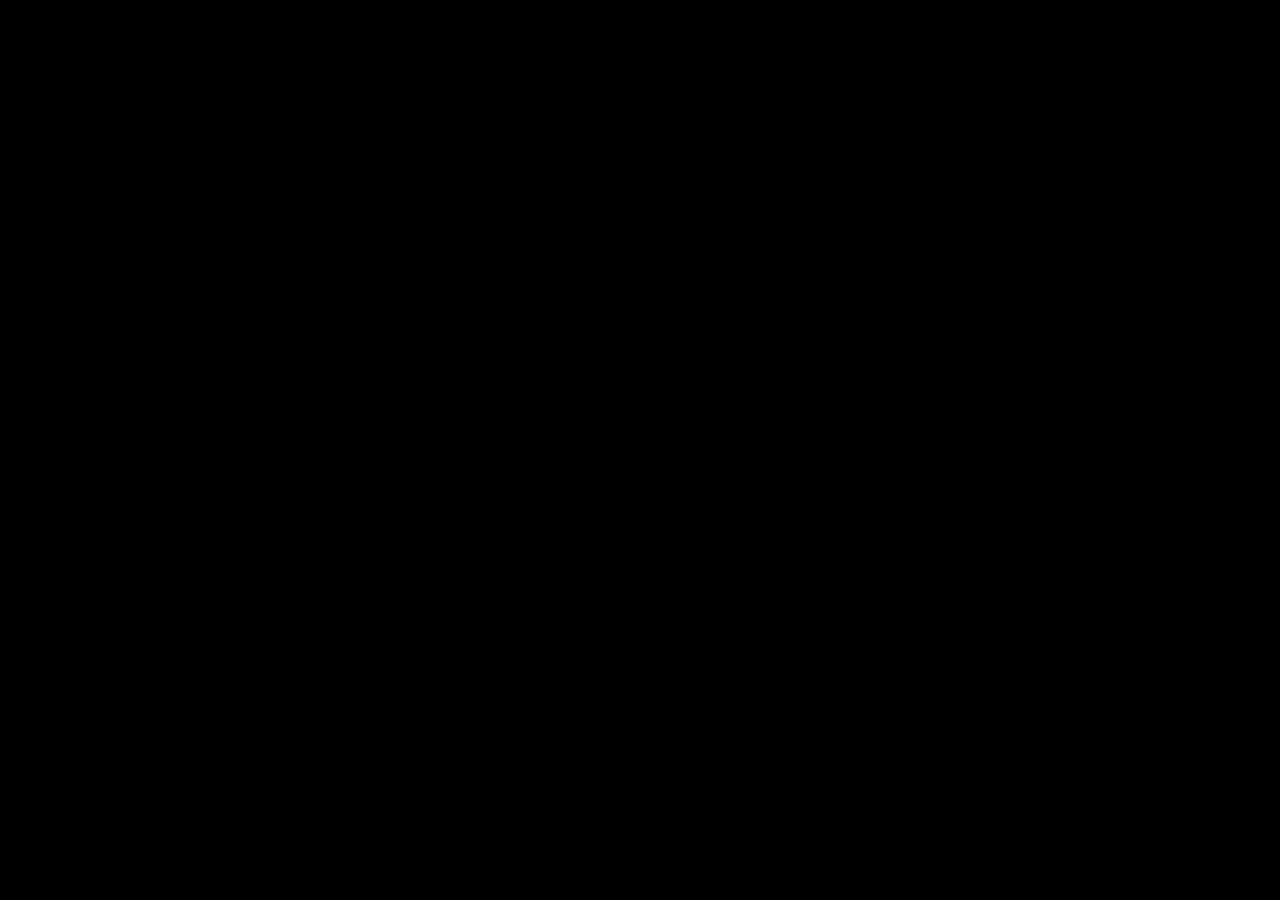
==== index.html @ 1eae82a8 "save" ====
<!DOCTYPE html>
<html lang="en">
  <head>
    <meta charset="UTF-8">
    <meta name="viewport" content="width=device-width, initial-scale=1.0">
    <meta http-equiv="X-UA-Compatible" content="ie=edge">
    <title>HTML 5 Boilerplate</title>


    <script src="https://code.jquery.com/jquery-3.6.0.min.js"
        integrity="sha256-/xUj+3OJU5yExlq6GSYGSHk7tPXikynS7ogEvDej/m4=" crossorigin="anonymous"></script>

    <link rel="stylesheet" href="./style.css">

    <script src="https://cdnjs.cloudflare.com/ajax/libs/pixi.js/5.1.3/pixi.min.js"></script>

    <script src="https://www.kkkk1000.com/js/bump.js"></script>
    <script src="./javascript/particle-emitter.js"></script>

  </head>

  

  <body>







    <script src="./javascript/movement2.js"></script> 


  </body>


</html>
---- style.css ----
html,body{
    width: 100%;
    height: 100%;
    margin: 0; /* Space from this element (entire page) and others*/
    padding: 0; /*space from content and border*/
    overflow:hidden;
    display:block;
    box-sizing: border-box;

    background-color: black;
}


#player {
    width: 20px; 
    height: 20px; 
    background-color: white; 
    position: absolute;



    left: 450px;
    top: 400px;
}


#objecttest {
    width: 50px; 
    height: 50px; 
    background-color: white; 
    position: absolute;



    left: 500px;
    top: 500px;
}
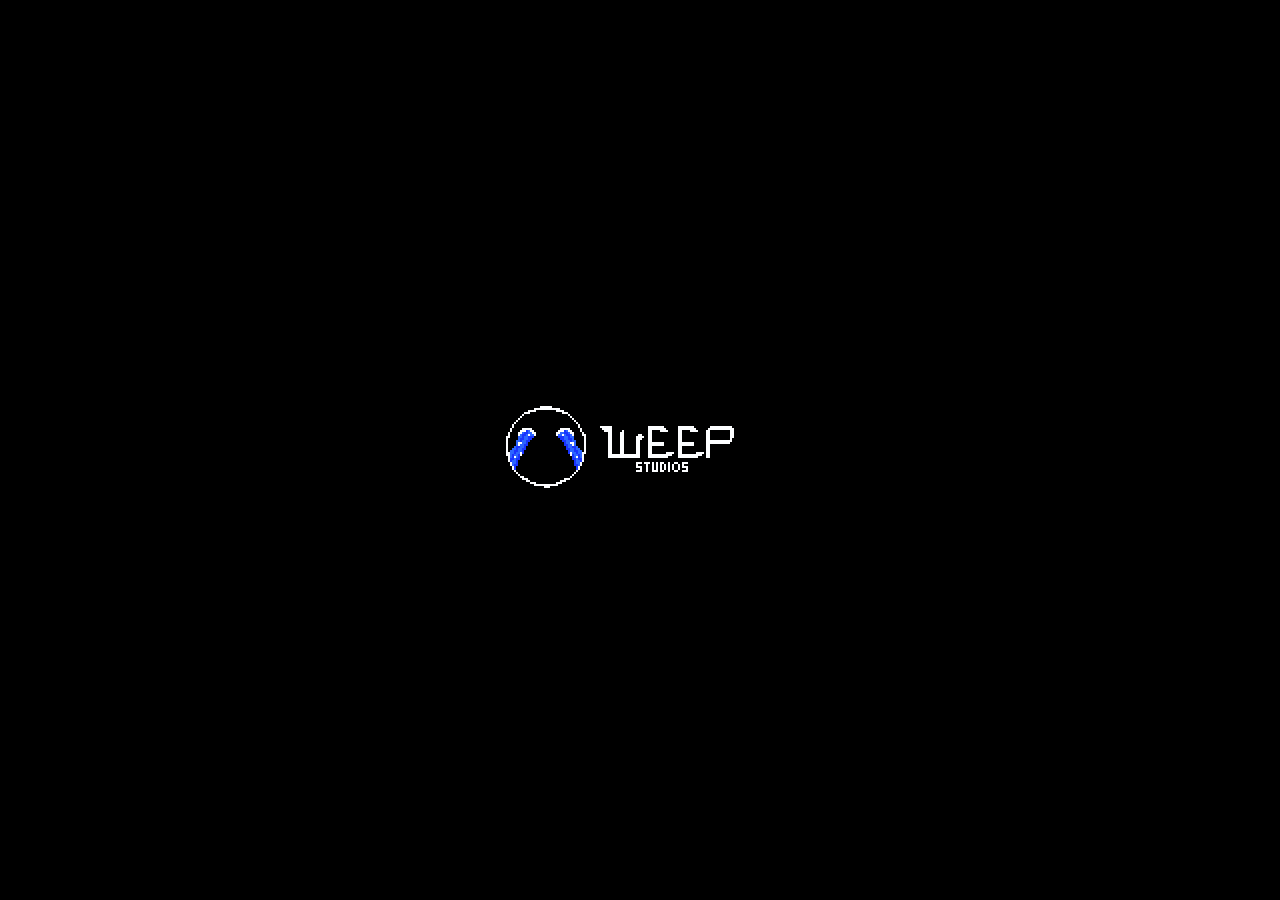
==== commit 3d456335: "save" ====
--- a/index.html
+++ b/index.html
@@ -1,38 +1,93 @@
 <!DOCTYPE html>
 <html lang="en">
-  <head>
+
+<head>
     <meta charset="UTF-8">
     <meta name="viewport" content="width=device-width, initial-scale=1.0">
     <meta http-equiv="X-UA-Compatible" content="ie=edge">
     <title>HTML 5 Boilerplate</title>
-
-
     <script src="https://code.jquery.com/jquery-3.6.0.min.js"
         integrity="sha256-/xUj+3OJU5yExlq6GSYGSHk7tPXikynS7ogEvDej/m4=" crossorigin="anonymous"></script>
 
-    <link rel="stylesheet" href="./style.css">
 
-    <script src="https://cdnjs.cloudflare.com/ajax/libs/pixi.js/5.1.3/pixi.min.js"></script>
+    <link rel="stylesheet" href="./styles/main.css">
+    <link rel="stylesheet" href="./styles/index.css">
+</head>
 
-    <script src="https://www.kkkk1000.com/js/bump.js"></script>
-    <script src="./javascript/particle-emitter.js"></script>
+<script>
 
-  </head>
+    window.onload = (event) => {
+        var gameLogoEffect = new Audio('./music/WeepStudiosEffect.mp3');
+        gameLogoEffect.volume = 0.15;
 
-  
+        var menuMusic = new Audio('./music/menu-music.mp3');
+        menuMusic.loop = true;
+        menuMusic.volume = 0.25;
 
-  <body>
+        setTimeout(() => {
+            $('.intro').hide();
+            $('.menu').show();
+            menuMusic.play();
+        }, 5 * 1000);
+
+        setTimeout(() => {
+            gameLogoEffect.play();
+        }, 1 * 1000);
+
+    };
+
+
+
+
+</script>
+
+<body>
+
+    <div class="noselect">
+
+        <div class="intro">
+
+            <div class="image">
+                <img class="fade-in" src="./imgs/weep2.png" alt="WEEP Studios">
+            </div>
+
+        </div>
+
+
+        <div class="menu">
+
+            <div class="snowflakes" aria-hidden="true">
+                <div class="snowflake">❅</div>
+                <div class="snowflake">❅</div>
+                <div class="snowflake">❅</div>
+                <div class="snowflake">❅</div>
+                <div class="snowflake">❅</div>
+                <div class="snowflake">❅</div>
+                <div class="snowflake">❅</div>
+                <div class="snowflake">❅</div>
+                <div class="snowflake">❅</div>
+                <div class="snowflake">❅</div>
+                <div class="snowflake">❅</div>
+            </div>
+
+
+
+            <div class="buttons">
+                <h1>Snowshake Park</h1>
+                <a href="./game.html" class="btn-link">Play game</a>
+            </div>
 
 
 
 
 
 
-
-    <script src="./javascript/movement2.js"></script> 
+        </div>
 
 
-  </body>
+    </div>
 
 
+</body>
+
 </html>--- a/styles/main.css
+++ b/styles/main.css
@@ -0,0 +1,31 @@
+html, body {
+    width: 100%;
+    height: 100%;
+    margin: 0;
+    /* Space from this element (entire page) and others*/
+    padding: 0;
+    /*space from content and border*/
+    overflow: hidden;
+    display: block;
+    box-sizing: border-box;
+
+    background-color: black;
+
+    color: white;
+}
+
+.noselect {
+    -webkit-touch-callout: none;
+    /* iOS Safari */
+    -webkit-user-select: none;
+    /* Safari */
+    -khtml-user-select: none;
+    /* Konqueror HTML */
+    -moz-user-select: none;
+    /* Old versions of Firefox */
+    -ms-user-select: none;
+    /* Internet Explorer/Edge */
+    user-select: none;
+    /* Non-prefixed version, currently
+                                    supported by Chrome, Edge, Opera and Firefox */
+}--- a/styles/index.css
+++ b/styles/index.css
@@ -0,0 +1,134 @@
+body, html {
+    display: flex;
+    align-items: center;
+    justify-content: center;
+}
+
+
+.menu {
+    display: none;
+}
+
+
+
+
+
+.buttons {
+    text-align: center;
+}
+
+
+.btn-link {
+    border: 2px solid white;
+    color: white;;
+    padding: 15px 25px;
+
+    border-top-right-radius: 20px;
+    border-bottom-left-radius: 20px;
+
+    text-decoration: none;
+}
+
+.btn-link:hover {
+    background-color: white;
+    color: black;
+    border: 2px solid black;
+}
+
+
+
+
+
+
+
+/* INTRO */
+
+img {
+    height: 100px;
+}
+
+
+
+.fade-in {
+    animation: fadeIn ease 3s;
+    -webkit-animation: fadeIn ease 3s;
+    -moz-animation: fadeIn ease 3s;
+    -o-animation: fadeIn ease 3s;
+    -ms-animation: fadeIn ease 3s;
+}
+
+@keyframes fadeIn {
+    0% {
+        opacity: 0;
+    }
+
+    100% {
+        opacity: 1;
+    }
+}
+
+@-moz-keyframes fadeIn {
+    0% {
+        opacity: 0;
+    }
+
+    100% {
+        opacity: 1;
+    }
+}
+
+@-webkit-keyframes fadeIn {
+    0% {
+        opacity: 0;
+    }
+
+    100% {
+        opacity: 1;
+    }
+}
+
+@-o-keyframes fadeIn {
+    0% {
+        opacity: 0;
+    }
+
+    100% {
+        opacity: 1;
+    }
+}
+
+@-ms-keyframes fadeIn {
+    0% {
+        opacity: 0;
+    }
+
+    100% {
+        opacity: 1;
+    }
+}
+
+
+
+
+
+
+
+
+
+
+
+
+
+/*Snowflakes*/
+/* customizable snowflake styling */
+.snowflake {
+    color: white;
+    font-size: 1em;
+    font-family: Arial;
+    text-shadow: 0 0 1px #000;
+}
+
+@-webkit-keyframes snowflakes-fall{0%{top:-10%}100%{top:100%}}@-webkit-keyframes snowflakes-shake{0%{-webkit-transform:translateX(0px);transform:translateX(0px)}50%{-webkit-transform:translateX(80px);transform:translateX(80px)}100%{-webkit-transform:translateX(0px);transform:translateX(0px)}}@keyframes snowflakes-fall{0%{top:-10%}100%{top:100%}}@keyframes snowflakes-shake{0%{transform:translateX(0px)}50%{transform:translateX(80px)}100%{transform:translateX(0px)}}.snowflake{position:fixed;top:-10%;z-index:9999;-webkit-user-select:none;-moz-user-select:none;-ms-user-select:none;user-select:none;cursor:default;-webkit-animation-name:snowflakes-fall,snowflakes-shake;-webkit-animation-duration:10s,3s;-webkit-animation-timing-function:linear,ease-in-out;-webkit-animation-iteration-count:infinite,infinite;-webkit-animation-play-state:running,running;animation-name:snowflakes-fall,snowflakes-shake;animation-duration:10s,3s;animation-timing-function:linear,ease-in-out;animation-iteration-count:infinite,infinite;animation-play-state:running,running}.snowflake:nth-of-type(0){left:1%;-webkit-animation-delay:0s,0s;animation-delay:0s,0s}.snowflake:nth-of-type(1){left:10%;-webkit-animation-delay:1s,1s;animation-delay:1s,1s}.snowflake:nth-of-type(2){left:20%;-webkit-animation-delay:6s,.5s;animation-delay:6s,.5s}.snowflake:nth-of-type(3){left:30%;-webkit-animation-delay:4s,2s;animation-delay:4s,2s}.snowflake:nth-of-type(4){left:40%;-webkit-animation-delay:2s,2s;animation-delay:2s,2s}.snowflake:nth-of-type(5){left:50%;-webkit-animation-delay:8s,3s;animation-delay:8s,3s}.snowflake:nth-of-type(6){left:60%;-webkit-animation-delay:6s,2s;animation-delay:6s,2s}.snowflake:nth-of-type(7){left:70%;-webkit-animation-delay:2.5s,1s;animation-delay:2.5s,1s}.snowflake:nth-of-type(8){left:80%;-webkit-animation-delay:1s,0s;animation-delay:1s,0s}.snowflake:nth-of-type(9){left:90%;-webkit-animation-delay:3s,1.5s;animation-delay:3s,1.5s}
+
+
+
